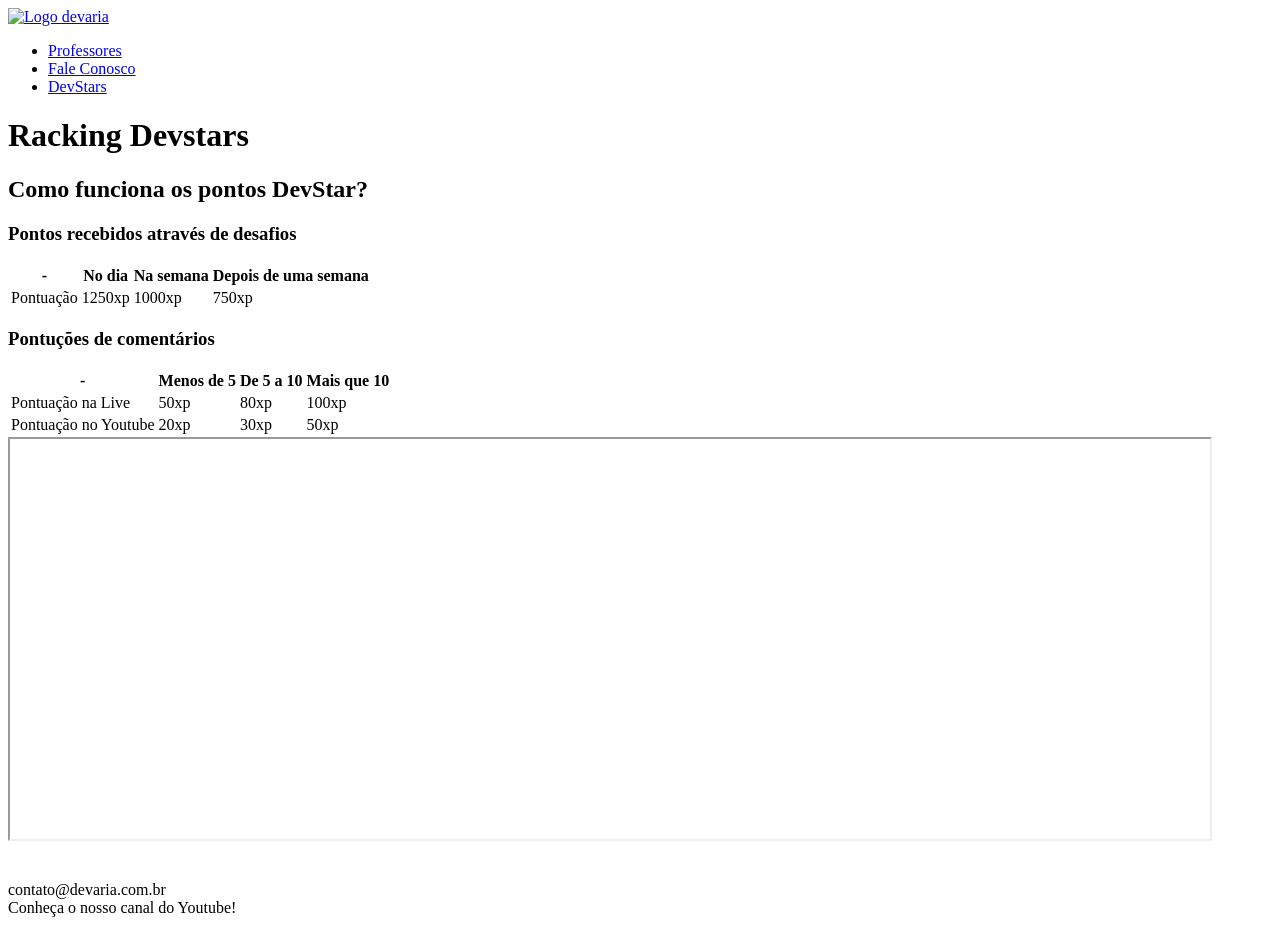
==== html-css-devaria/devStars.html @ 49f2c2d0 "pagina devaria" ====
<!DOCTYPE html>
<html lang="pt-BR">

<head>
    <meta charset="utf-8" />
    <title>DevStars!</title>
    <meta name="viewport" content="width=device-width, initial-scale=1.0" />
    <link rel="stylesheet" href="public/css/devaria.css" />
    <link rel="stylesheet" href="public/css/footer.css" />
    <link rel="stylesheet" href="public/css/header.css" />
</head>

<body>
    <header>
        <a href="index.html" class="link-logo">
            <img src="public/fotos/logo-devaria.svg" alt="Logo devaria" />
        </a>
        <nav class="menu">
            <ul>
                <li><a href="Professores.html"> Professores</a></li>
                <li><a href="FaleConosco.html">Fale Conosco</a></li>
                <li><a href="DevStars.html">DevStars</a></li>
            </ul>
        </nav>
    </header>
    <main>
        <h1>Racking Devstars</h1>

        <h2>Como funciona os pontos DevStar?</h2>
        <section>
            <h3>Pontos recebidos através de desafios</h3>
            <table>
                <thead>
                    <th>-</th>
                    <th>No dia</th>
                    <th>Na semana</th>
                    <th>Depois de uma semana</th>
                </thead>
                <tbody>
                    <tr>
                        <td>Pontuação</td>
                        <td>1250xp</td>
                        <td>1000xp</td>
                        <td>750xp</td>
                    </tr>
                </tbody>
            </table>
        </section>
        <section>
            <h3>Pontuções de comentários</h3>
            <table>
                <thead>
                    <th>-</th>
                    <th>Menos de 5</th>
                    <th>De 5 a 10</th>
                    <th>Mais que 10</th>
                </thead>
                <tbody>
                    <tr>
                        <td>Pontuação na Live</td>
                        <td>50xp</td>
                        <td>80xp</td>
                        <td>100xp</td>
                    </tr>
                    <tr>
                        <td>Pontuação no Youtube</td>
                        <td>20xp</td>
                        <td>30xp</td>
                        <td>50xp</td>                        
                    </tr>
                </tbody>
            </table>
        </section>
        <section>
            <div>
                <iframe src="https://www.devaria.com.br/devstars" width="1200" height="400"></iframe>
            </div>
        </section>
        <br>
        <br>
    </main>
    <footer>
        <section>
            <span>contato@devaria.com.br</span> <br />
            <span>Conheça o nosso canal do Youtube!</span>
        </section>
    </footer>
</body>

</html>
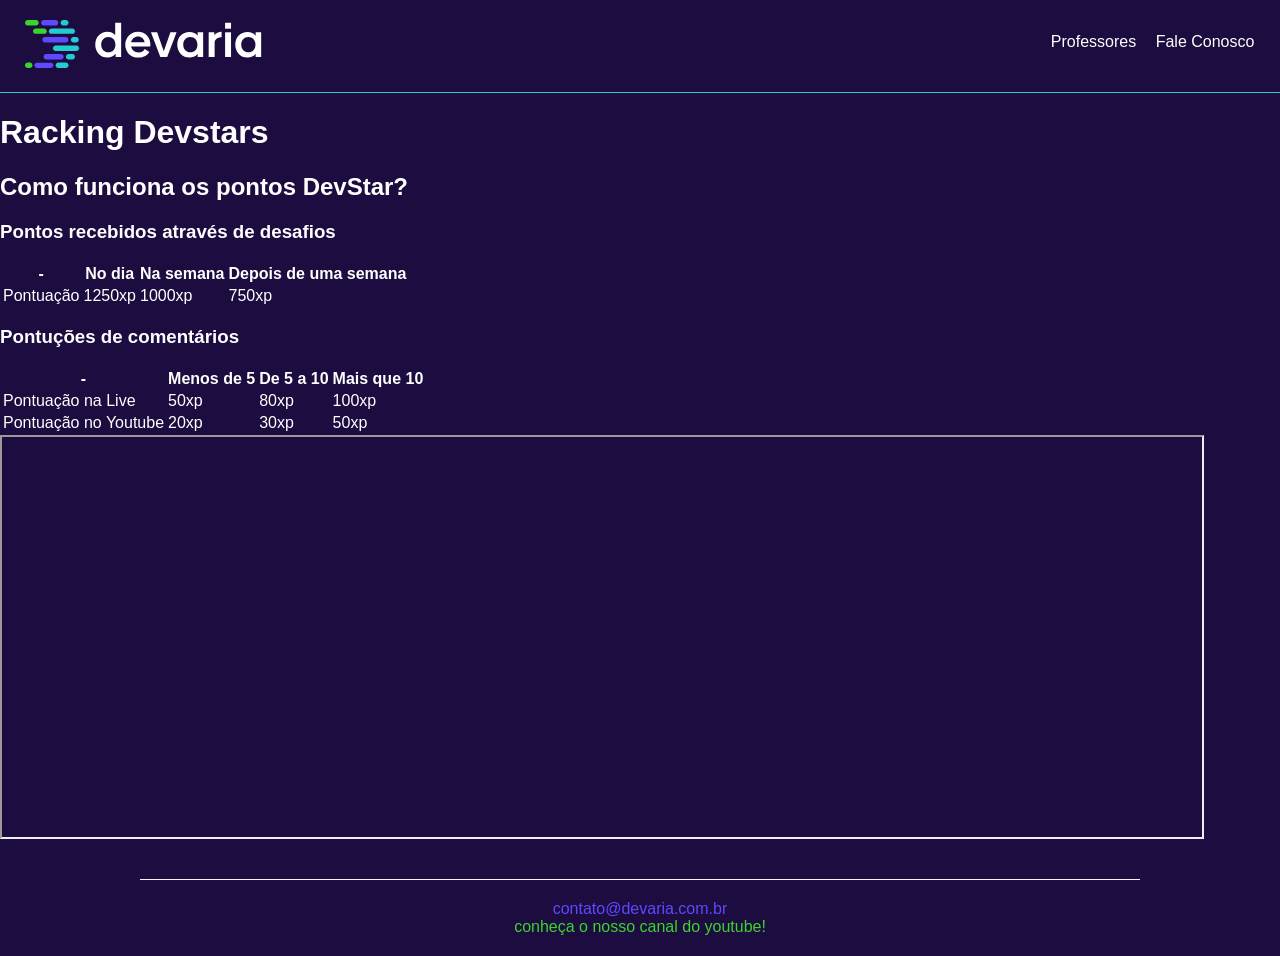
==== commit 44de8175: "ultimas atualizacoes" ====
--- a/html-css-devaria/devStars.html
+++ b/html-css-devaria/devStars.html
@@ -6,21 +6,21 @@
     <meta charset="utf-8" />
     <title>DevStars!</title>
     <meta name="viewport" content="width=device-width, initial-scale=1.0" />
-    <link rel="stylesheet" href="public/css/devaria.css" />
-    <link rel="stylesheet" href="public/css/footer.css" />
-    <link rel="stylesheet" href="public/css/header.css" />
+    <link rel="stylesheet" href="public/estiloCss/estilo-global.css" />
+    <link rel="stylesheet" href="public/estiloCss/footer.css" />
+    <link rel="stylesheet" href="public/estiloCss/header.css">
 </head>
 
 <body>
     <header>
         <a href="index.html" class="link-logo">
-            <img src="public/fotos/logo-devaria.svg" alt="Logo devaria" />
+            <img src="public/imgs/logo-devaria.svg" alt="Logo devaria" />
         </a>
+
         <nav class="menu">
             <ul>
                 <li><a href="Professores.html"> Professores</a></li>
                 <li><a href="FaleConosco.html">Fale Conosco</a></li>
-                <li><a href="DevStars.html">DevStars</a></li>
             </ul>
         </nav>
     </header>
--- a/html-css-devaria/public/estiloCss/estilo-global.css
+++ b/html-css-devaria/public/estiloCss/estilo-global.css
@@ -0,0 +1,39 @@
+html {
+    height: 100%;
+}
+
+body{
+    background-color:#1c0c3f;
+    font-family: sans-serif;
+    color: #fff;
+    margin: 0;
+}
+
+.title{
+    padding: 0 20px;
+    font-size: 1.75em;
+    text-transform: uppercase;
+}
+
+h1.title{
+    margin: 40px  auto 20px;
+}
+
+.text-justify{
+    text-align: justify;
+}
+
+.text-center{
+    text-align: center;
+}
+
+.margin-horizontal-20px{
+    margin-left: 20px;
+    margin-right: 20px;
+}
+
+@media screen and (min-width:992px) {
+    .width-50pct-desktop{
+        width: 50%  !important;
+    }
+}
--- a/html-css-devaria/public/estiloCss/footer.css
+++ b/html-css-devaria/public/estiloCss/footer.css
@@ -0,0 +1,16 @@
+footer {
+    text-align: center;
+    border-top: 1px  solid  #f0f5ff;
+    padding:20px;
+    width: 75%;
+    margin: auto;
+    text-transform: lowercase;
+}
+
+footer section span:first-child{
+    color:#5e49ff;
+}
+
+footer section span:last-child{
+    color:#3bd42d;
+}
--- a/html-css-devaria/public/estiloCss/header.css
+++ b/html-css-devaria/public/estiloCss/header.css
@@ -0,0 +1,41 @@
+header .link-logo{
+    display: block;
+    padding: 20px 25px;
+    border-bottom: 1px solid #25cbd3;
+}
+
+header nav ul li{
+    padding: 0;
+    text-align: center;
+}
+
+header nav ul li{
+    display: inline-block;
+}
+
+header nav ul li:not(:last-child){
+    margin-right: 15px;
+
+}
+
+.menu li a{
+    color: #fff;
+    text-decoration: none;
+}
+
+.menu a:hover{
+    color: #3bd42d;
+    text-decoration: underline;
+}
+
+@media screen and (min-width: 992px) {
+    header {
+        position: relative;
+    }
+
+    .menu {
+        position: absolute;
+        right: 2%;
+        top: 18%;
+    }
+}
